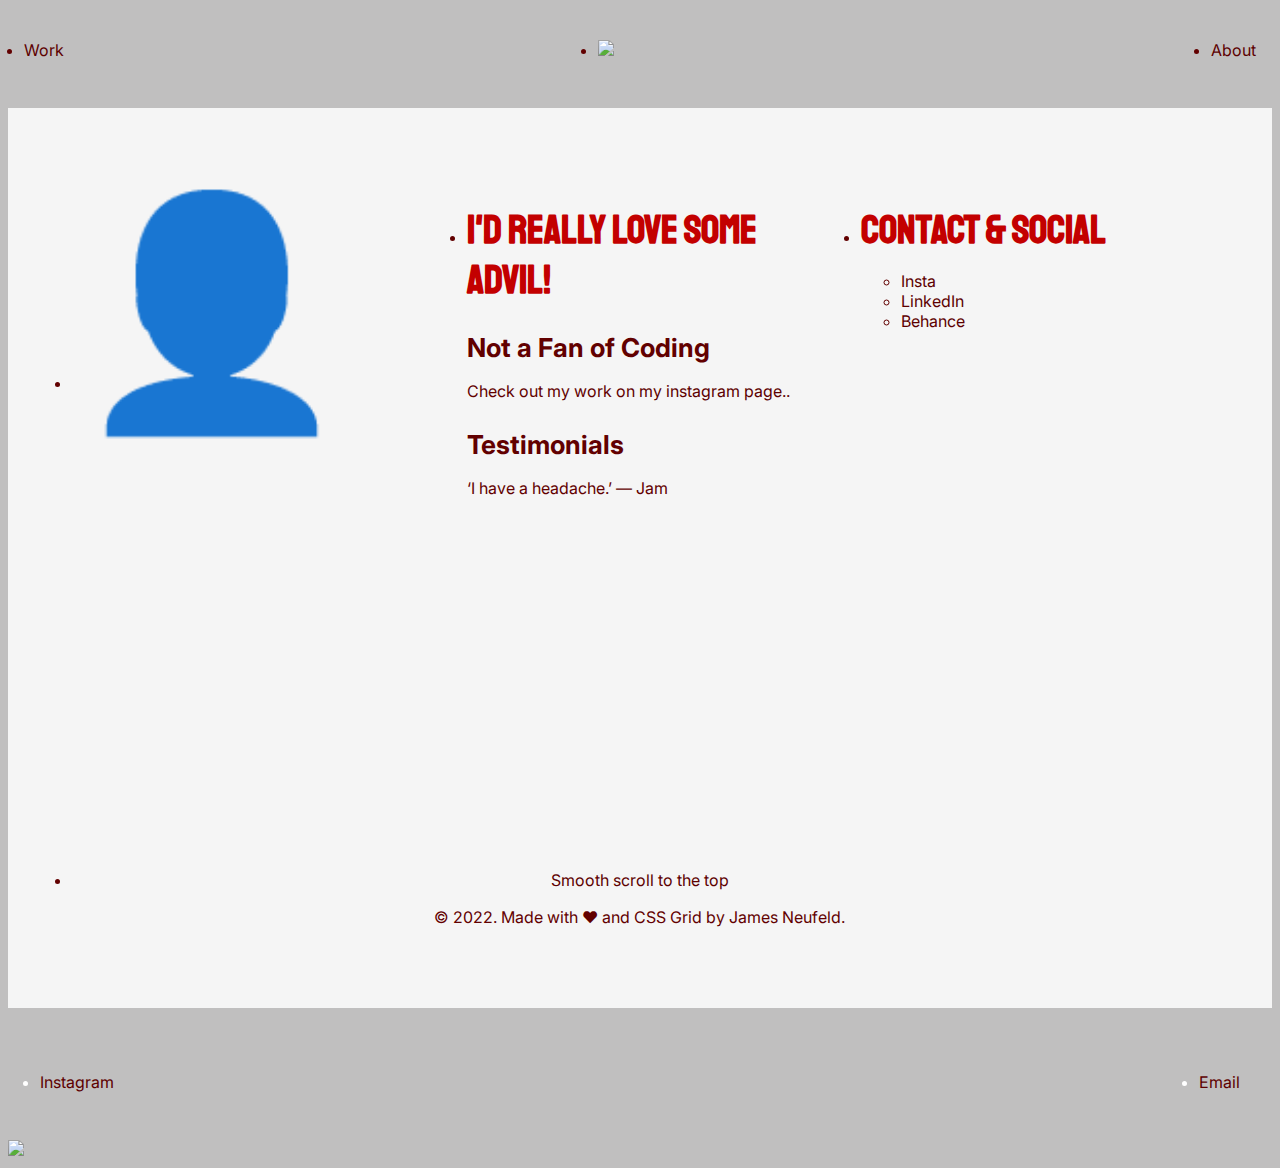
==== about.html @ e8993b69 "Update about.html" ====
<!DOCTYPE html>
<html lang="en">

<head>
  <title>Simple Creative Portfolio 2022 | Work Page</title>
  <meta name="description" content="When writing a meta description, keep it between 140 and 160 characters so Google can display your entire message. Don’t forget to include your keyword!">
  <meta charset="UTF-8">
  <meta name="viewport" content="width=device-width, initial-scale=1.0">  
  <link rel="stylesheet" href="https://cdnjs.cloudflare.com/ajax/libs/meyer-reset/2.0/reset.min.css">
  <script src="https://kit.fontawesome.com/d300c2ea15.js" crossorigin="anonymous"></script>
  <link rel="stylesheet" href="./style.css">
</head>

<body>


    <header class="hero-header">
        <ul class="branding-navigation">
            <li><a href="index.html" class="custom-navigation">Work</a></li>
            <li class="logo"><a href="index.html"><img src="https://assets.codepen.io/316293/tools.svg" /></a></li>
            <li><a href="about.html" class="custom-navigation">About</a></li>
          </ul>
    </header>

  <ul class="about">
    <li class="about-item-1"><div class="about-image">👤</div>
   </li>
    <li class="about-item-2">  <h2>I'd really love some advil!</h2>
      <h3>Not a Fan of Coding</h3>
      <p>Check out my work on <a href="https://www.instagram.com/rasareth/">my instagram page.</a>.</p>
      <h3>Testimonials</h3>
      <p>&lsquo;I have a headache.&rsquo; — Jam</p>
  </li>
  <li class="about-item-3">
    <h2>Contact &amp; Social</h2>
    <ul class="socials-list">
      <li class="social-item"><a href="#">Insta</a></li>
      <li class="social-item"><a href="#">LinkedIn</a></li>
      <li class="social-item"><a href="#">Behance</a></li>                
    </ul>
  </li>    
  <li class="about-item-4">
    <p><a href="#top">Smooth scroll to the top</a></p>
    <p>&copy; 2022. Made with ❤ and CSS Grid by James Neufeld.</p>
  </li>
    </ul>
  </ul>

  <footer class="hero-footer">
    <ul class="hero-footer-navigation">
      <li><a href="#" class="custom-navigation">Instagram</a></li>
      <li><a href="mailto:james@magnetude.com" class="custom-navigation">Email</a></li>
    </ul>
  </footer>

    <div id="ghostanimation" class="ghost"><img src="cactus.svg" /></div>
    <script type="text/javascript">function ShowHideDiv(btnGhost) {
      var GhostStyle = document.getElementById("ghostanimation");
if (btnGhost.value == "Hide Ghost") {
          GhostStyle.style.display = "none";
          btnGhost.value = "Play Ghost";
      } else {
          GhostStyle.style.display = "block";
          btnGhost.value = "Hide Ghost";
      }
  }</script>    
</body>

</html>
---- style.css ----
/* Add the Google Fonts you want, remove the ones you don't. 

███████  ██████  ███    ██ ████████ ███████ 
██      ██    ██ ████   ██    ██    ██      
█████   ██    ██ ██ ██  ██    ██    ███████ 
██      ██    ██ ██  ██ ██    ██         ██ 
██       ██████  ██   ████    ██    ███████ 

*/

@import url("https://fonts.googleapis.com/css?family=Hepta+Slab|Staatliches&display=swap");
@import url("https://fonts.googleapis.com/css2?family=Rubik:wght@600&display=swap");
@import url("https://fonts.googleapis.com/css2?family=Rubik:wght@300;400;500;700;900&display=swap");
@import url("https://fonts.googleapis.com/css2?family=Inter:wght@100;200;300;400;500;600;700;800;900&display=swap");
@import url('make-something-fly.css');
@import url('animated-gradient.css');
@import url('xtext-stroke.css');
@import url('stroke-shadow.css');
@import url('scroll-to-top.css');
/*

X-Small devices (portrait phones, less than 576px) 
No media query for `xs` since this is the default in Bootstrap 

███    ███  ██████  ██████  ██ ██      ███████     ███████ ██ ██████  ███████ ████████ 
████  ████ ██    ██ ██   ██ ██ ██      ██          ██      ██ ██   ██ ██         ██    
██ ████ ██ ██    ██ ██████  ██ ██      █████       █████   ██ ██████  ███████    ██    
██  ██  ██ ██    ██ ██   ██ ██ ██      ██          ██      ██ ██   ██      ██    ██    
██      ██  ██████  ██████  ██ ███████ ███████     ██      ██ ██   ██ ███████    ██    
                                                                                       
*/

/* Add Border Box and Smooth Scroll */

html {
  box-sizing: border-box;
  scroll-behavior: smooth;
  cursor: url("up.png"), auto !important;
}

*,
*:before,
*:after {
  box-sizing: inherit;
}

/* Use variable for to easily change your theme's colour scheme and typography.

██    ██  █████  ██████  ██  █████  ██████  ██      ███████ ███████ 
██    ██ ██   ██ ██   ██ ██ ██   ██ ██   ██ ██      ██      ██      
██    ██ ███████ ██████  ██ ███████ ██████  ██      █████   ███████ 
 ██  ██  ██   ██ ██   ██ ██ ██   ██ ██   ██ ██      ██           ██ 
  ████   ██   ██ ██   ██ ██ ██   ██ ██████  ███████ ███████ ███████ 
                                                                    
*/

:root {
  --primary-text-color: rgb(98, 0, 0);
  --accent-color: rgb(195, 0, 0);
  --hyperlink-color: rgb(93, 0, 0);
  --hyperlink-alternate-color: rgb(130, 0, 0);
  --hover-color: #111;
  --body-typeface: "Inter", sans-serif;
  --heading-typeface: "Staatliches", cursive;
  --off-white: #f8f8ff;
  --isabelline: #f4f0ec;
  --baby-powder: #fefefa;
  --alice-blue: #f0f8ff;
  --alabaster: #f2f0e6;
  --floral-white: #fffaf0;
  --background-color: #f5f5f5;
  --alt-background-color: black;
  --text-selection-background-color: #555;
  --base-color: 0;
  --color-lightest: hsla(var(--base-color), 1%, 85%, 100%);
  --color-light: hsla(var(--base-color), 1%, 75%, 100%);
  --color-normal: hsla(var(--base-color), 1%, 50%, 100%);
  --color-dark: hsla(var(--base-color), 1%, 35%, 100%);
  --color-darkest: hsla(var(--base-color), 1%, 15%, 100%);
}


body {
  font-family: var(--body-typeface);
  color: var(--primary-text-color);
  background: var(--background-color);
  display: flex;
  flex-direction: column;
  min-height: 100vh;
}

::selection {
  background: rgb(94, 8, 8);
}

/* Making all images responsive */
img {
  max-width: 100%;
  height: auto;
  vertical-align: top;
  /* Removes the gap/space in inline elements for text descenders. */
  object-fit: contain;
  /* This is optional. Also try cover or leave out entirely. */

}



/* Global & Mobile Typography 

████████ ██    ██ ██████   ██████   ██████  ██████   █████  ██████  ██   ██ ██    ██ 
   ██     ██  ██  ██   ██ ██    ██ ██       ██   ██ ██   ██ ██   ██ ██   ██  ██  ██  
   ██      ████   ██████  ██    ██ ██   ███ ██████  ███████ ██████  ███████   ████   
   ██       ██    ██      ██    ██ ██    ██ ██   ██ ██   ██ ██      ██   ██    ██    
   ██       ██    ██       ██████   ██████  ██   ██ ██   ██ ██      ██   ██    ██    
                                                                                     
*/

h1 {
  font-size: 2rem;
  font-family: var(--heading-typeface);
  margin-bottom: 1rem;
  color: var(--baby-powder);
}

h2 {
  font-size: 2.25rem;
  font-family: var(--heading-typeface);
  margin-bottom: 1rem;
  color: var(--accent-color);
}

h3 {
  font-size: 1.325rem;
  margin-bottom: 1rem;
  line-height: 1.3;
}

/* Hyperlink Styles */
a {
  text-decoration: none;
  color: var(--hyperlink-color);
}

a:hover {
  color: var(--hover-color);

}

a:active {
  color: var(--hover-color);
  /* Tap on mobile */
}

.navigation-arrow {
  color: var(--alt-background-color);
}

.navigation-arrow:link {
  -webkit-text-stroke-width: 2px;
  -webkit-text-stroke-color: #960000;
  color: transparent;
}

.navigation-arrow:active,
.navigation-arrow:hover {
  color: #2a9ba3;
  -webkit-text-stroke-width: 2px;
  -webkit-text-stroke-color: #07352b;
}

.colored-link {
  color: var(--hyperlink-alternate-color);
}

.custom-navigation:hover {
  background: url(heading-background.svg);
  background-size: 15%;
  background-repeat: no-repeat;
  background-position: center center;
}


p {
  line-height: 1.3;
  margin-bottom: 1rem;
}



/* Work Page Layout

██     ██  ██████  ██████  ██   ██     ██████   █████   ██████  ███████ 
██     ██ ██    ██ ██   ██ ██  ██      ██   ██ ██   ██ ██       ██      
██  █  ██ ██    ██ ██████  █████       ██████  ███████ ██   ███ █████   
██ ███ ██ ██    ██ ██   ██ ██  ██      ██      ██   ██ ██    ██ ██      
 ███ ███   ██████  ██   ██ ██   ██     ██      ██   ██  ██████  ███████ 

*/

.work-wrapper {
  flex: 1;
}

/* Padding around work grid and project page */
.portfolio,
.project-wrapper {
  padding: .25rem
}

/* Defining the work page grid */
.grid {
  display: grid;
  grid-template-columns: repeat(auto-fit, minmax(300px, 1fr));
  grid-gap: 1rem;
  /* Magical, media-query-less responsiveness is achieved using the repeat() function and the auto placement keywords. To achieve wrapping, we can use the auto-fit. If you're using auto-fit, the content will stretch to fill the entire row width.  Specify a minimum width for the columns, using the minmax() function. The 1fr is what tells the browser to distribute the space between the columns so that each column equally gets one fraction of that space.  */
}




/* Optional – Sizing the work page images */
/* figure {
  max-height: 250px;
  overflow: hidden;
  position: relative;
} */


/* Hero 

██   ██ ███████ ██████   ██████  
██   ██ ██      ██   ██ ██    ██ 
███████ █████   ██████  ██    ██ 
██   ██ ██      ██   ██ ██    ██ 
██   ██ ███████ ██   ██  ██████  
                                 
*/

.hero {
  min-height: 80vh;
  display: flex;
  flex-direction: column;
  /* background: rgb(238, 174, 202);
  background: radial-gradient(circle,
      rgba(238, 174, 202, 1) 0%,
      rgba(148, 187, 233, 1) 100%); */
}

.branding-navigation {
  display: flex;
  flex-direction: row;
  justify-content: space-between;
  padding: 1rem;
  align-items: center;
}

.logo {
  width: 3rem;
}

.hero-headline-wrapper {
  display: flex;
  flex-direction: column;
  flex: 1;
  align-items: center;
  justify-content: center;
  padding: 2rem 4rem;
  text-align: center;
}

.hero-icon {
  font-size: 4rem;
}

.hero-footer {
  display: flex;
  justify-content: center;
  flex-direction: column;
  padding: 1rem;
  text-align: center;
  color: white;
}

.hero-footer-navigation {
  display: flex;
  flex-direction: row;
  justify-content: space-between;
  padding: 1rem;
}

/* This part isn't required */

.projects {
  background: rgb(67, 0, 0);
  min-height: 100vh;
  display: flex;
  flex-direction: column;
}


/* Global Footer

███████  ██████   ██████  ████████ ███████ ██████  
██      ██    ██ ██    ██    ██    ██      ██   ██ 
█████   ██    ██ ██    ██    ██    █████   ██████  
██      ██    ██ ██    ██    ██    ██      ██   ██ 
██       ██████   ██████     ██    ███████ ██   ██ 
                                                   
*/




.global-footer,
.about {
  display: grid;
  grid-template-columns: 1fr;
  grid-gap: 3rem;
  min-height: 100vh;
  background: #f5f5f5;
  padding: 1rem 1rem;
}

.footer-item-1,
.about-item-1 {
  grid-column: 1 / 2;
  grid-row: 1 / 2;
}

.footer-item-2,
.about-item-2 {
  grid-column: 1 / 2;
  grid-row: 2 / 3;
}

.footer-item-3,
.about-item-3 {
  grid-column: 1 / 2;
  grid-row: 3 / 4;
}

.footer-item-4,
.about-item-4 {
  grid-column: 1 / 2;
  grid-row: 4 / 5;
}

/* Project Page 

██████  ██████   ██████       ██ ███████  ██████ ████████     ██████   █████   ██████  ███████ 
██   ██ ██   ██ ██    ██      ██ ██      ██         ██        ██   ██ ██   ██ ██       ██      
██████  ██████  ██    ██      ██ █████   ██         ██        ██████  ███████ ██   ███ █████   
██      ██   ██ ██    ██ ██   ██ ██      ██         ██        ██      ██   ██ ██    ██ ██      
██      ██   ██  ██████   █████  ███████  ██████    ██        ██      ██   ██  ██████  ███████ 
                                                                                               
*/

.project-wrapper {
  display: flex;
  flex-direction: column;
  justify-content: space-between;
  background: var(--alt-background-color);
}

/* Sidebar */
.project-aside {
  width: 100%;
  color: white;
  background: rgb(138, 22, 6);
  padding: 1rem;
  display: flex;
  flex-direction: column;
}

.project-navigation {
  display: flex;
  flex-direction: row;
  flex: 1;
  align-items: flex-end;
}

.arrow {
  padding-right: 1rem;
}

.project-image {
  font-size: 12rem;
  min-height: 50vh;
  display: flex;
  align-items: center;
  justify-content: center;
}

.about-image {
  font-size: 14rem;
}


/* Main Project Image Area */
.project-details {
  width: 100%;
  background-image: linear-gradient(-225deg,
      #5c0000 0%,
      #ff2121 50%,
      #ccfffc 100%);
  padding: 1rem;
}
























/*

 ██████  ███    ███ ███████ ██████   █████  
██    ██ ████  ████ ██      ██   ██ ██   ██ 
██ ██ ██ ██ ████ ██ █████   ██   ██ ███████ 
██ ██ ██ ██  ██  ██ ██      ██   ██ ██   ██ 
 █ ████  ██      ██ ███████ ██████  ██   ██ 
                                            
                                           
*/

/* Small devices (landscape phones, 576px and up) */
@media (min-width: 576px) {
  body {
    background: var(--color-darkest);
  }
}

/* Medium devices (tablets, 768px and up) */
@media (min-width: 768px) {
  body {
    background: var(--color-dark);
  }
}

/* Large devices (desktops, 992px and up) */
@media (min-width: 992px) {
  body {
    background: var(--color-normal);
  }

  h1 {
    font-size: 4.275rem;
  }

  h2 {
    font-size: 2.5rem;
  }

  h3 {
    font-size: 1.625rem;
  }




  .logo {
    width: 5rem;
  }

  .hero {
    min-height: 100vh;
  }

  .hero-headline-wrapper {
    padding: 4rem 8rem;
  }

  .grid {
    grid-template-columns: repeat(auto-fit, minmax(400px, 1fr));
    grid-gap: 1rem;
  }

  /* Grayscale filter with full-colour on hover and tap */
  .work-page-grid-item a img {
    filter: grayscale(100);
  }

  .work-page-grid-item>a:hover img,
  .work-page-grid-item>a:active img {
    filter: grayscale(0);
  }


  .global-footer,
  .about {
    padding: 4rem 4rem;
    grid-template-columns: 1fr 1fr 1fr;
  }

  .footer-item-1,
  .about-item-1 {
    grid-column: 1 / 2;
    grid-row: 1 / 2;
  }

  .footer-item-2,
  .about-item-2 {
    grid-row: 1 / 2;
    grid-column: 2 / 3;
  }

  .footer-item-3,
  .about-item-3 {
    grid-row: 1 / 2;
    grid-column: 3 / 4;
  }

  .footer-item-4,
  .about-item-4 {
    grid-row: 2 / 3;
    grid-column: 1 / 4;
    text-align: center;
    align-self: end;
  }

  /* Padding around work grid and project page */
  .portfolio,
  .project-wrapper {
    padding: .5rem
  }

  /* Project Page Flex Direction on Large Devices */
  .project-wrapper {
    flex-direction: row;

  }


  /* Sidebar on Large Devices */
  .project-aside {
    width: 35%;
    height: 50vh;
    position: -webkit-sticky;
    position: sticky;
    top: 5vh;
  }


  /* Main Project Image Area on Large Devices */
  .project-details {
    width: 65%;
  }


  .project-image {
    min-height: 100vh;
  }




  /* X-Large devices (large desktops, 1200px and up)*/
  @media (min-width: 1200px) {
    body {
      background: var(--color-light);
    }
  }

  /* XX-Large devices (larger desktops, 1400px and up) */
  @media (min-width: 1400px) {
    body {
      background: var(--color-lightest);
    }
  }
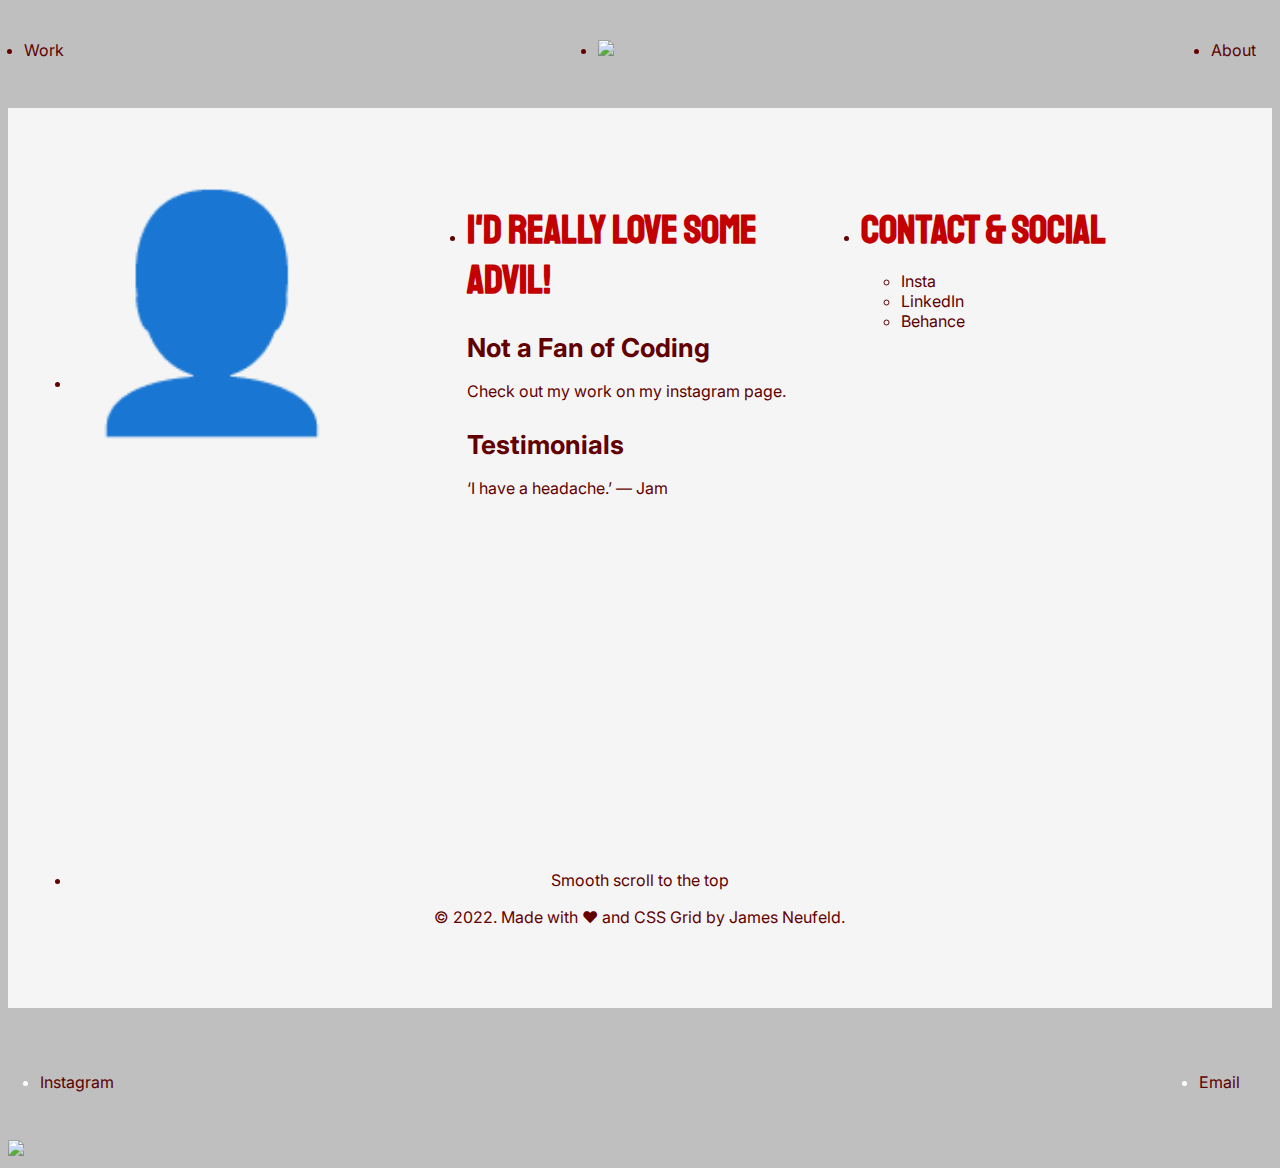
==== commit 3dc2132b: "Update about.html" ====
--- a/about.html
+++ b/about.html
@@ -27,7 +27,7 @@
    </li>
     <li class="about-item-2">  <h2>I'd really love some advil!</h2>
       <h3>Not a Fan of Coding</h3>
-      <p>Check out my work on <a href="https://www.instagram.com/rasareth/">my instagram page.</a>.</p>
+      <p>Check out my work on <a href="https://www.instagram.com/rasareth/">my instagram page</a>.</p>
       <h3>Testimonials</h3>
       <p>&lsquo;I have a headache.&rsquo; — Jam</p>
   </li>
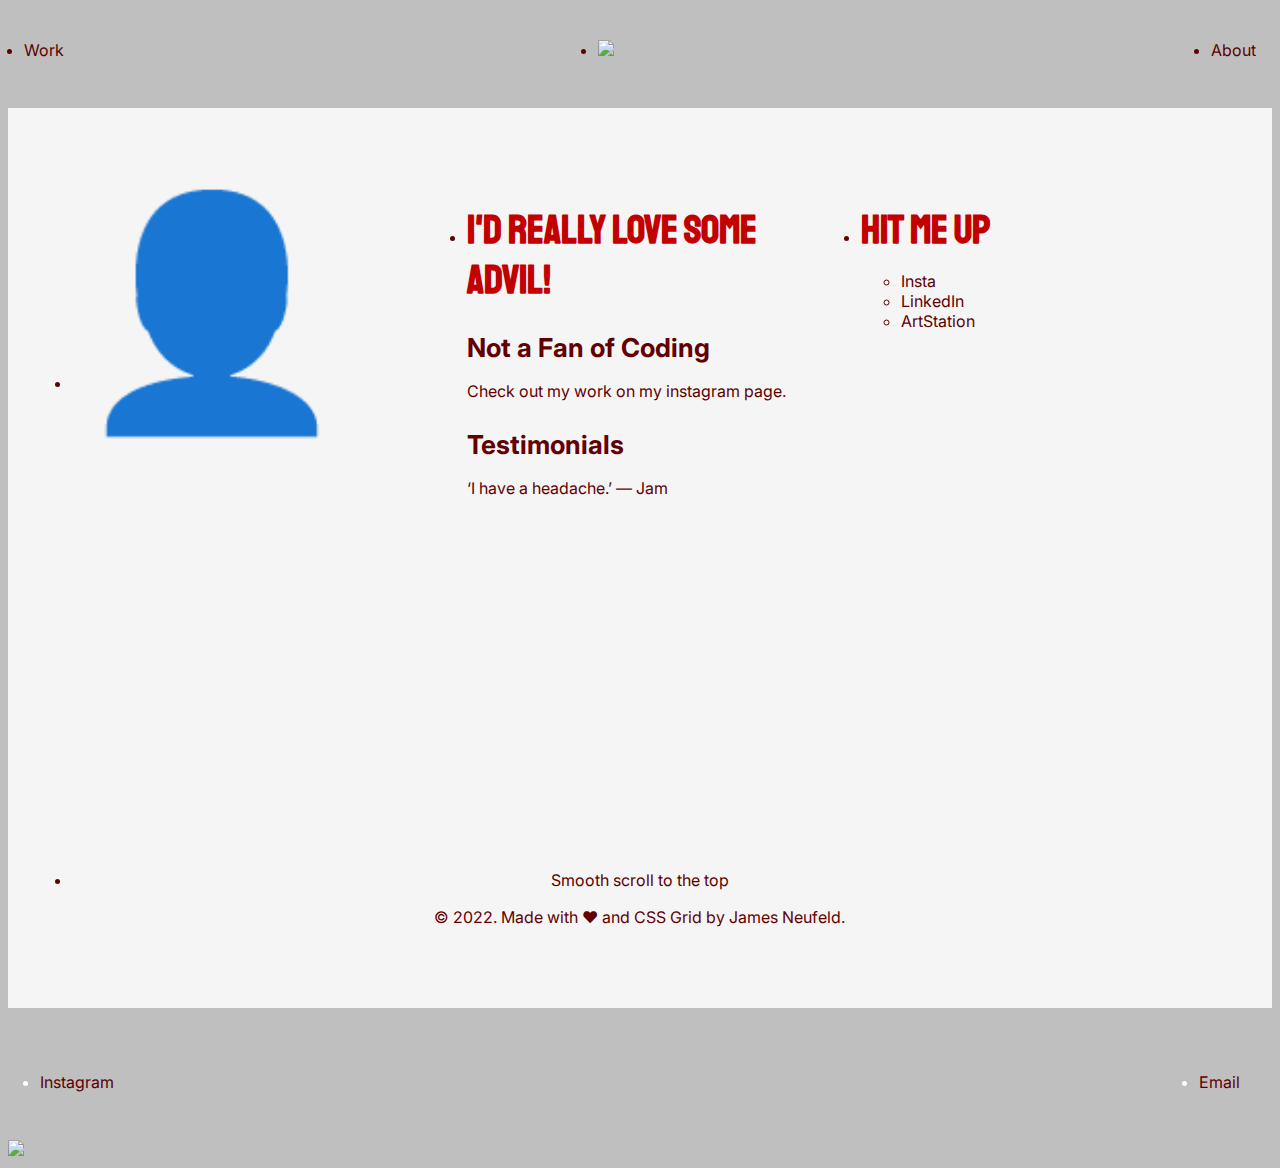
==== commit d3918e6f: "Update about.html" ====
--- a/about.html
+++ b/about.html
@@ -32,11 +32,11 @@
       <p>&lsquo;I have a headache.&rsquo; — Jam</p>
   </li>
   <li class="about-item-3">
-    <h2>Contact &amp; Social</h2>
+    <h2>Hit Me Up</h2>
     <ul class="socials-list">
-      <li class="social-item"><a href="#">Insta</a></li>
-      <li class="social-item"><a href="#">LinkedIn</a></li>
-      <li class="social-item"><a href="#">Behance</a></li>                
+      <li class="social-item"><a href="https://www.instagram.com/rasareth/">Insta</a></li>
+      <li class="social-item"><a href="https://www.linkedin.com/in/jamkusack/">LinkedIn</a></li>
+      <li class="social-item"><a href="https://www.artstation.com/rasareth">ArtStation</a></li>                
     </ul>
   </li>    
   <li class="about-item-4">
